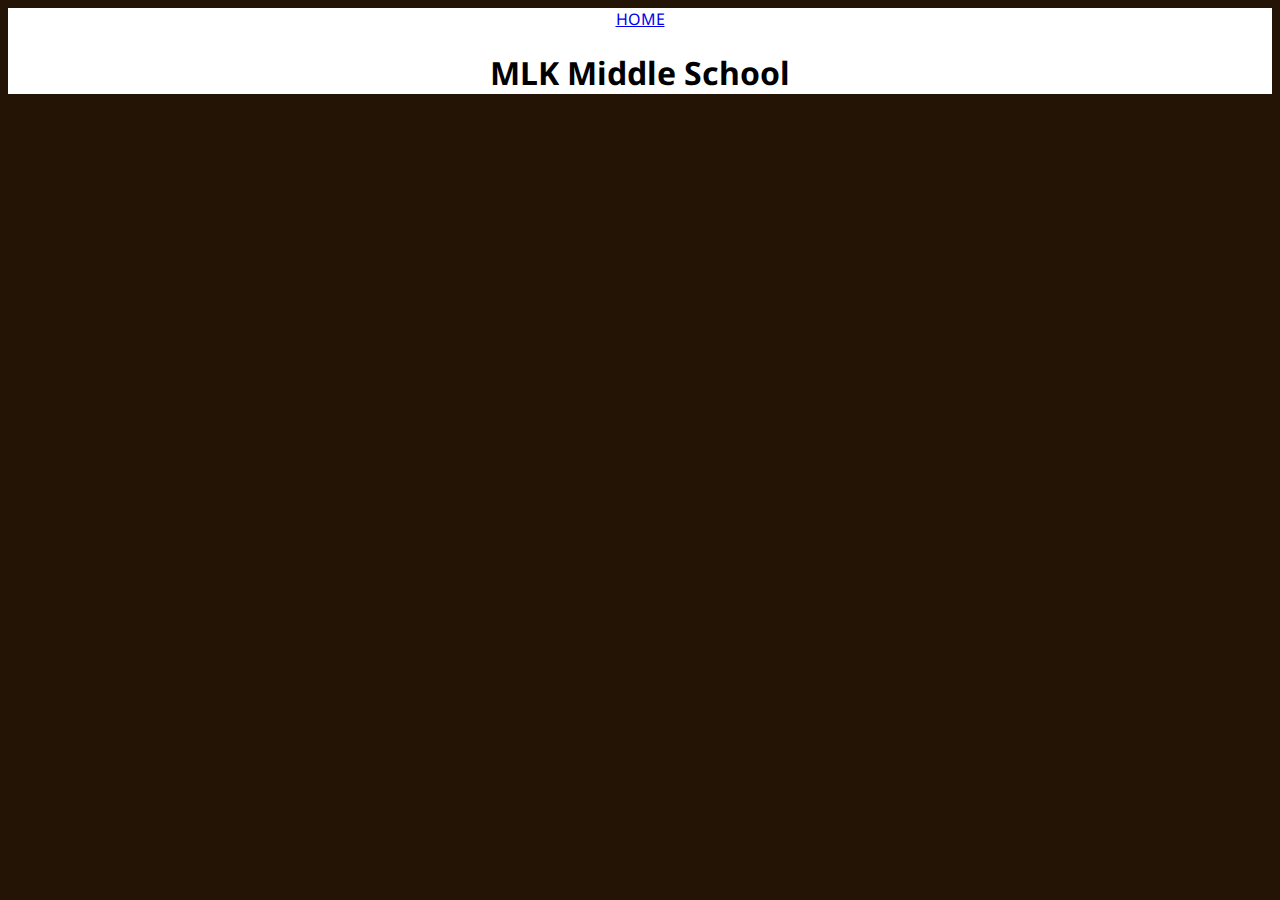
==== locations/mlk_middle_school.html @ 6cc489ba "Add files via upload" ====
<!DOCTYPE html>
<html lang="en">
<head>
    <meta charset="UTF-8">
    <meta name="viewport" content="width=device-width, initial-scale=1.0">
    <title>MLK Middle School</title>
    <link rel="stylesheet" href="../styles.css">
</head>
<body>
    <header>
        <a href="../index.html">HOME</a>
        <h1>MLK Middle School</h1>
    </header>
</body>
</html>
---- styles.css ----
@import url('https://fonts.googleapis.com/css2?family=Noto+Sans:wght@400;700&display=swap');
/* font-family: 'Noto Sans', sans-serif;*/

* {
    /* margin: 0;
    padding: 0; */
    box-sizing: border-box;
    font-family: Noto Sans, sans-serif;
}

body {
    background-color: #241405
}

header {
    background: white;
    text-align: center;
}

.row {
    padding: 8px;
}

.column {
    margin-top: 5%;
    float: left;
    width: 33.33%;
    position: relative;
    text-align: center;
}

.images {
    border: 4px solid white;
    border-radius: 50%;
    display: inline-block;
}

.centered {
    position: absolute;
    top: 50%;
    left: 50%;
    transform: translate(-50%, -50%);
    color: white;
}

.images:hover {
    cursor: pointer;
    opacity:0.5;
}

.row:after {
    content: "";
    display: table;
    clear: both;
}
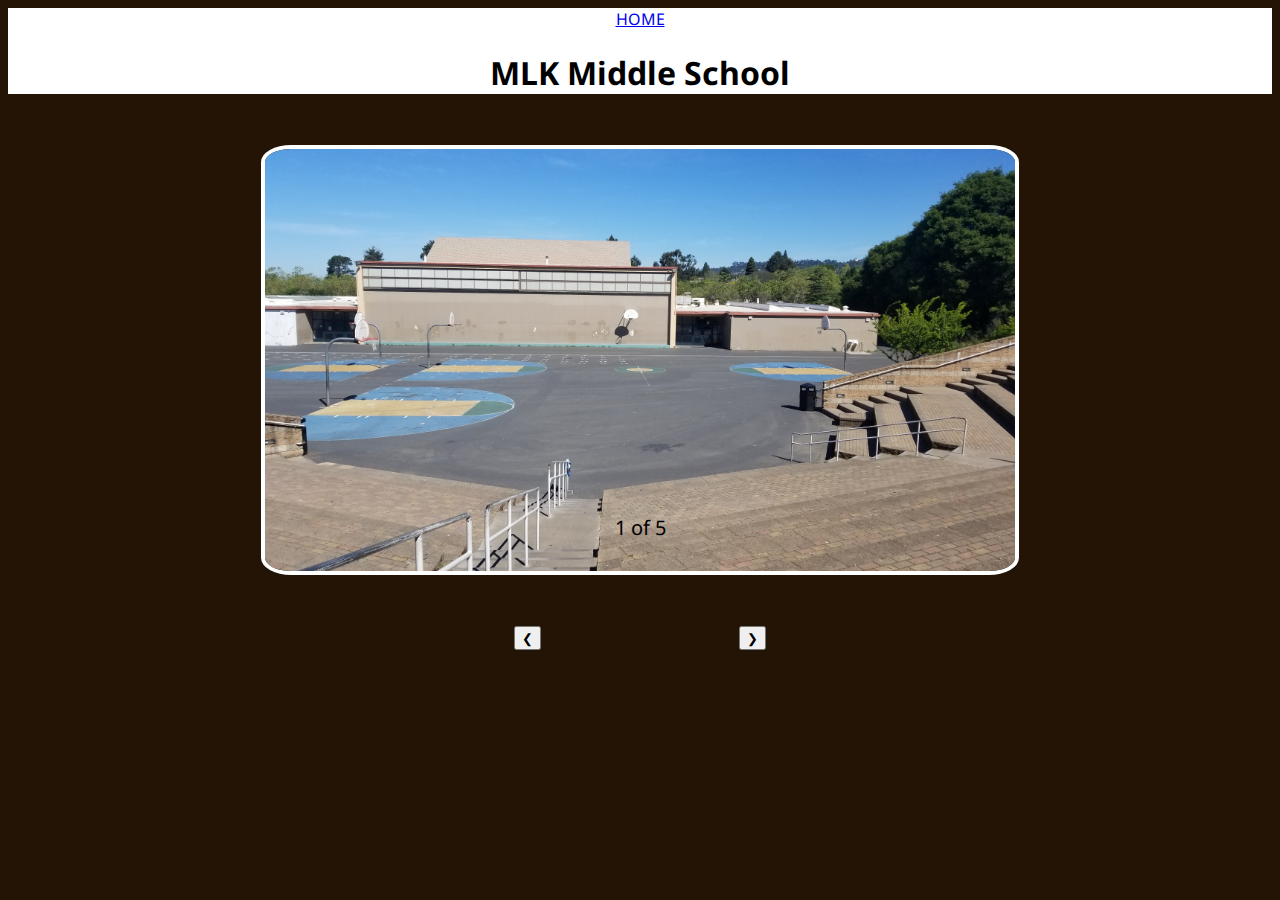
==== commit cdb7d620: "Add files via upload" ====
--- a/locations/mlk_middle_school.html
+++ b/locations/mlk_middle_school.html
@@ -1,15 +1,29 @@
 <!DOCTYPE html>
 <html lang="en">
-<head>
-    <meta charset="UTF-8">
-    <meta name="viewport" content="width=device-width, initial-scale=1.0">
-    <title>MLK Middle School</title>
-    <link rel="stylesheet" href="../styles.css">
-</head>
-<body>
-    <header>
-        <a href="../index.html">HOME</a>
-        <h1>MLK Middle School</h1>
-    </header>
-</body>
+    <head>
+        <meta charset="UTF-8">
+        <meta name="viewport" content="width=device-width, initial-scale=1.0">
+        <title>MLK Middle School</title>
+        <link rel="stylesheet" href="../styles.css">
+    </head>
+    <body>
+        <header>
+            <a href="../index.html">HOME</a>
+            <h1>MLK Middle School</h1>
+        </header>
+        <div class="display-container">
+            <img class="img-slides" src="../images/mlk_middle_school/mlk_middle_school_1.jpg" alt="Martin Luther King Jr. Middle School">
+            <img class="img-slides" src="../images/mlk_middle_school/mlk_middle_school_2.jpg" alt="Martin Luther King Jr. Middle School">
+            <img class="img-slides" src="../images/mlk_middle_school/mlk_middle_school_3.jpg" alt="Martin Luther King Jr. Middle School">
+            <img class="img-slides" src="../images/mlk_middle_school/mlk_middle_school_4.jpg" alt="Martin Luther King Jr. Middle School">
+            <img class="img-slides" src="../images/mlk_middle_school/mlk_middle_school_5.jpg" alt="Martin Luther King Jr. Middle School">
+
+            <button class="display-left" onclick="changeIndex(-1)">&#10094;</button>
+            <button class="display-right" onclick="changeIndex(1)">&#10095;</button>
+            <div class = "current-image-number">
+                <span id="img-number">1</span><span> of </span><span id="img-total">#</span>
+            </div>
+        </div>
+        <script src="../slide_show.js" charset="UTF-8"></script>
+    </body>
 </html>--- a/styles.css
+++ b/styles.css
@@ -22,7 +22,7 @@
 }
 
 .column {
-    margin-top: 5%;
+    margin-top: 10%;
     float: left;
     width: 33.33%;
     position: relative;
@@ -33,11 +33,13 @@
     border: 4px solid white;
     border-radius: 50%;
     display: inline-block;
+    width: 200px;
+    height: 200px;
 }
 
 .centered {
     position: absolute;
-    top: 50%;
+    top: 110%;
     left: 50%;
     transform: translate(-50%, -50%);
     color: white;
@@ -54,4 +56,38 @@
     clear: both;
 }
 
+.display-container {
+    position: relative;
+    text-align: center;
+}
 
+.img-slides {
+    border: 4px solid white;
+    margin: 4%;
+    border-radius: 4%;
+    display: block;
+    margin-left: auto;
+    margin-right: auto;
+    width: 60%;
+    max-width: 100%;
+    height: auto;
+}
+
+.display-left {
+    position: absolute;
+    left: 40%;
+}
+
+.display-right {
+    position: absolute;
+    right: 40%;
+}
+
+.current-image-number {
+    position: absolute;
+    bottom: 5%;
+    left: 50%;
+    transform: translate(-50%, -50%);
+    color: black;
+    font-size: 20px;
+}